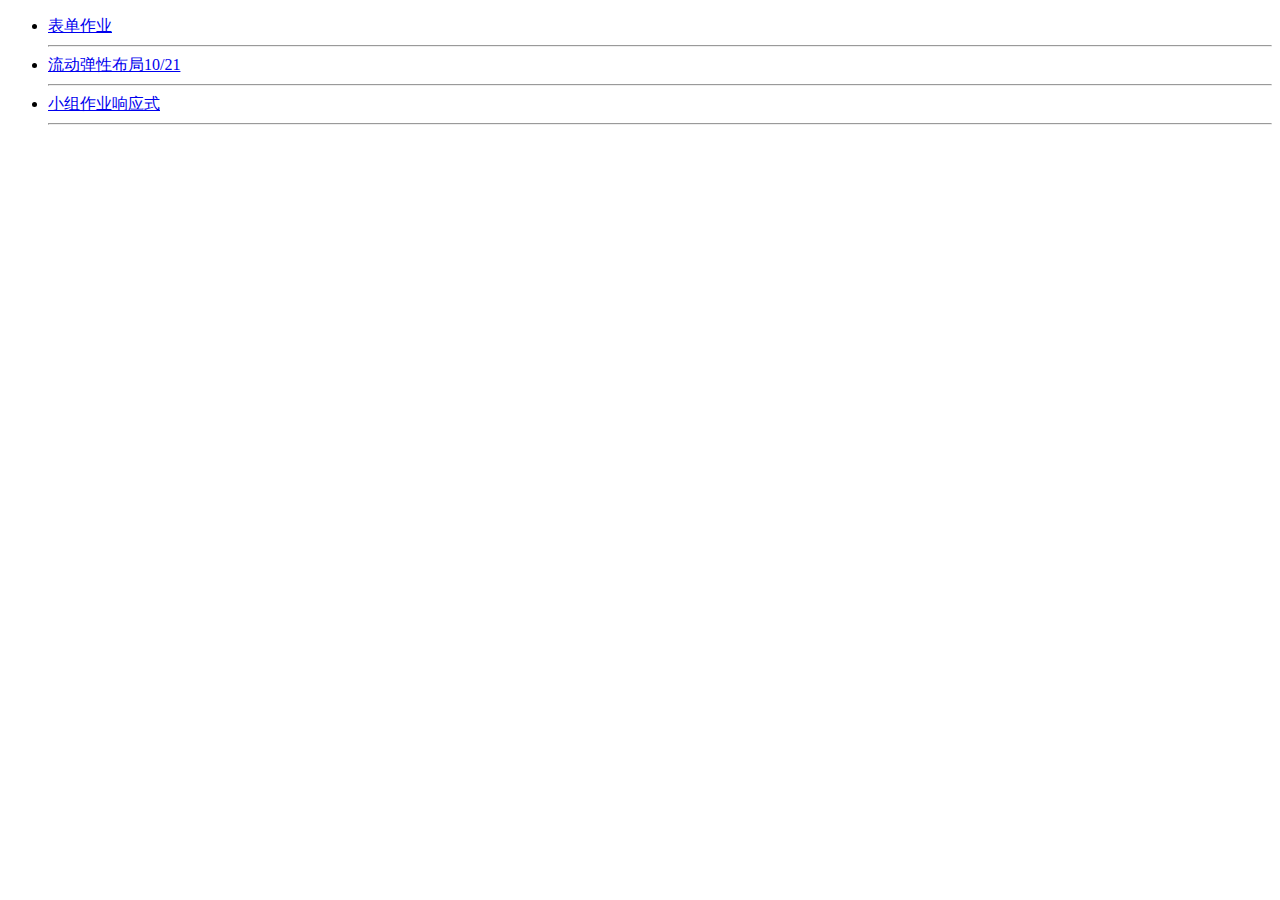
==== index.html @ d4155e3d "Update index.html" ====
<!DOCTYPE html>
<html >
<head>
    <meta charset="UTF-8">
    <meta name="viewport" content="width=device-width, initial-scale=1.0">
    <meta http-equiv="X-UA-Compatible" content="ie=edge">
    <title>Document</title>
</head>
<body>
    
    <ul>
       <li><a href="wsb/index1.html">表单作业</a></li> <hr>
       <li><a href="ADD/流动布局.html">流动弹性布局10/21</a></li><hr>
       <li><a href="ABB/new.html">小组作业响应式</a> </li><hr>
               
    </ul>
</body>
</html>
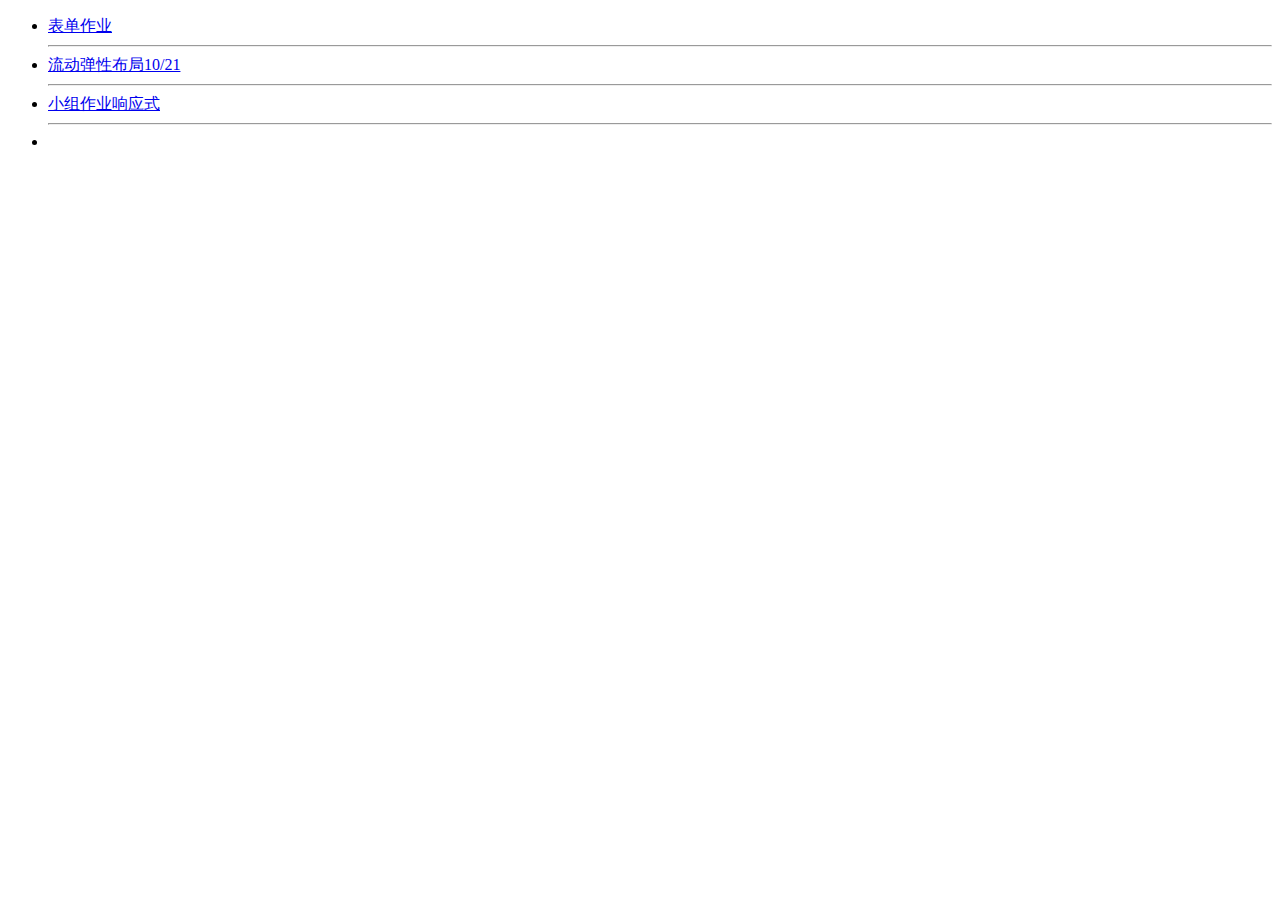
==== commit bc61f58a: "00" ====
--- a/index.html
+++ b/index.html
@@ -11,7 +11,8 @@
     <ul>
        <li><a href="wsb/index1.html">表单作业</a></li> <hr>
        <li><a href="ADD/流动布局.html">流动弹性布局10/21</a></li><hr>
-       <li><a href="ABB/new.html">小组作业响应式</a> </li><hr>
+       <li><a href="ABB/new.html">小组作业响应式</a></li><hr>
+       <li><a href="HM/HM.html"></a></li><br>
                
     </ul>
 </body>
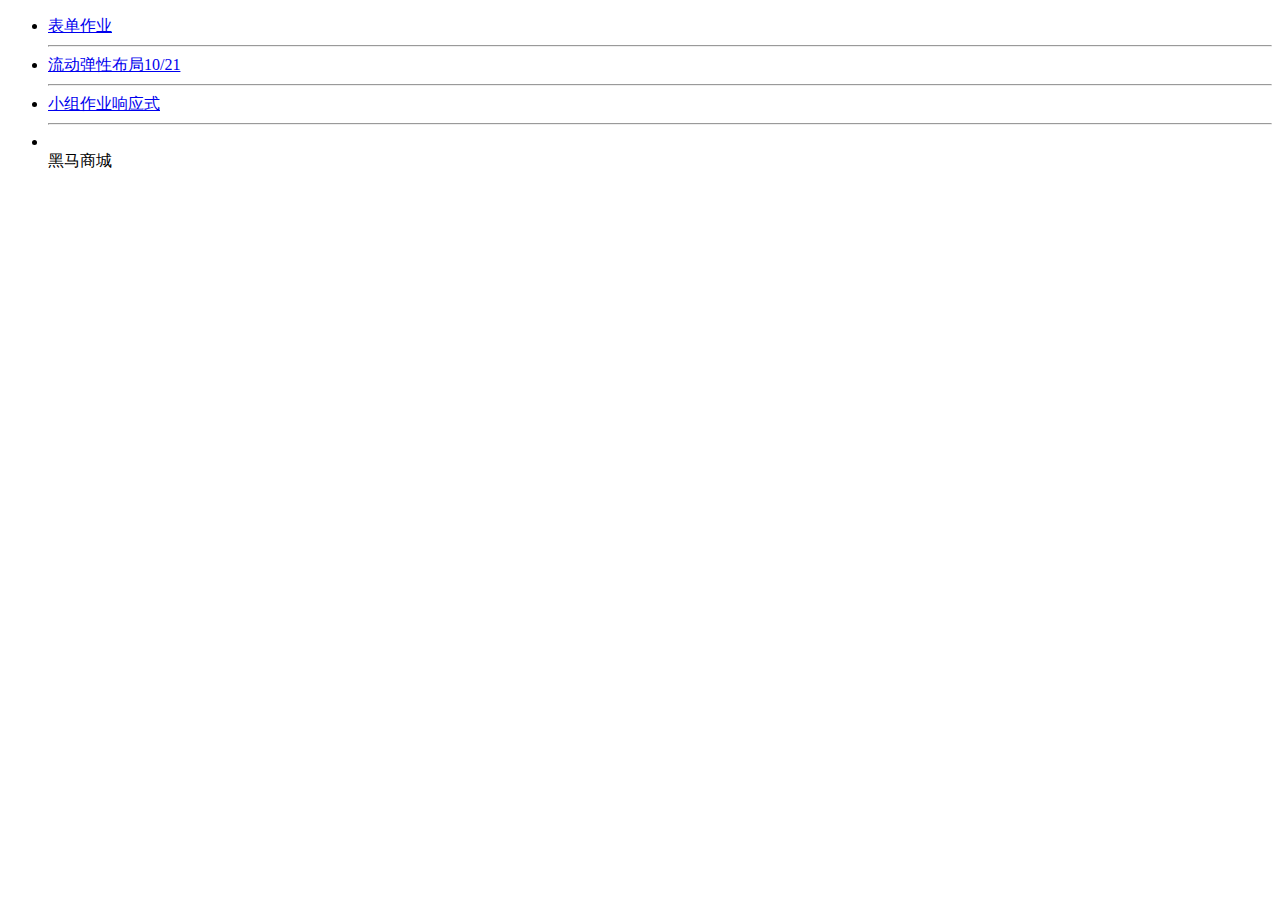
==== commit a8ae95f7: "Update index.html" ====
--- a/index.html
+++ b/index.html
@@ -12,7 +12,7 @@
        <li><a href="wsb/index1.html">表单作业</a></li> <hr>
        <li><a href="ADD/流动布局.html">流动弹性布局10/21</a></li><hr>
        <li><a href="ABB/new.html">小组作业响应式</a></li><hr>
-       <li><a href="HM/HM.html"></a></li><br>
+       <li><a href="HM/HM.html"></a></li>黑马商城<br>
                
     </ul>
 </body>
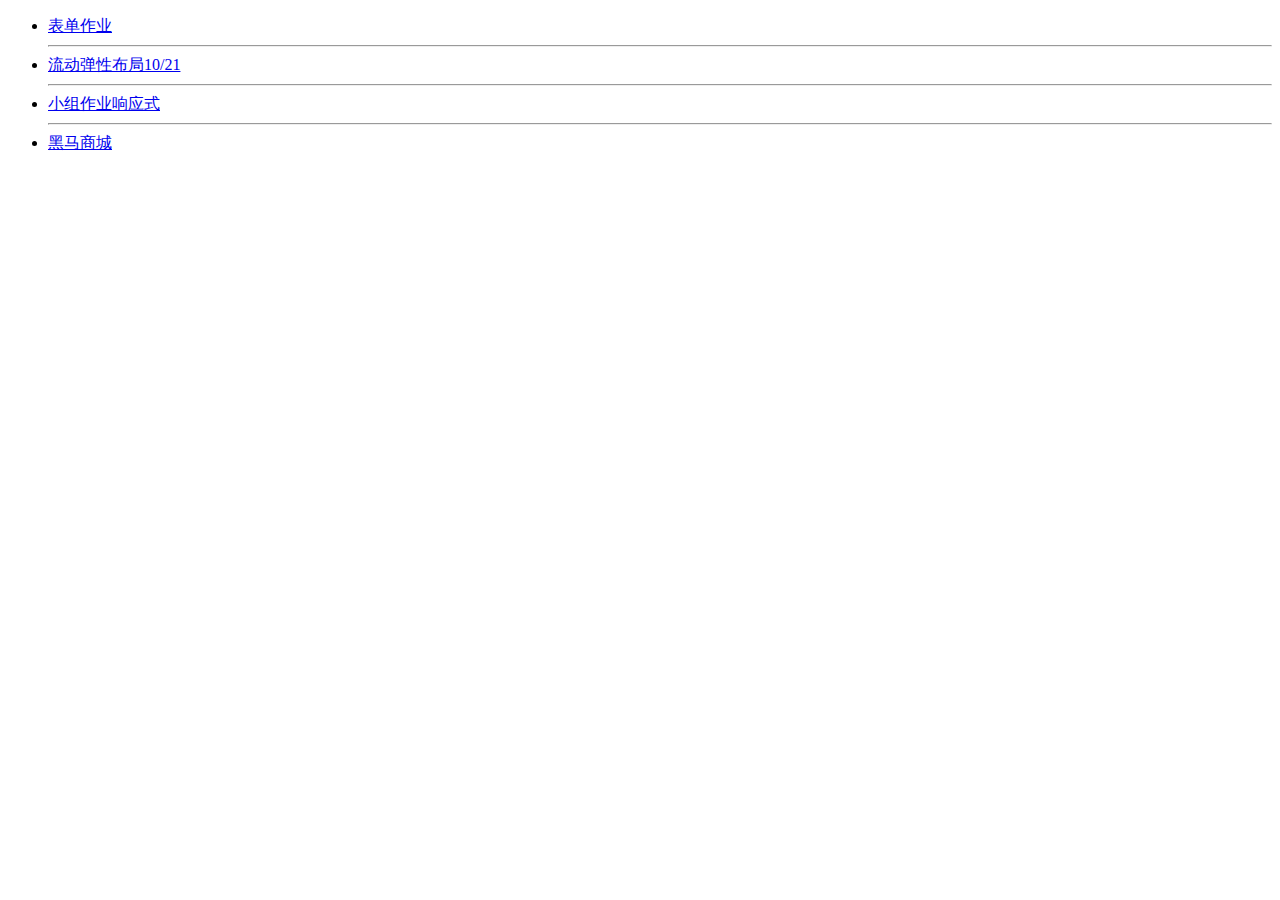
==== commit 0cf1a6f0: "Update index.html" ====
--- a/index.html
+++ b/index.html
@@ -12,7 +12,7 @@
        <li><a href="wsb/index1.html">表单作业</a></li> <hr>
        <li><a href="ADD/流动布局.html">流动弹性布局10/21</a></li><hr>
        <li><a href="ABB/new.html">小组作业响应式</a></li><hr>
-       <li><a href="HM/HM.html"></a></li>黑马商城<br>
+       <li><a href="HM/HM.html">黑马商城</a></li>
                
     </ul>
 </body>
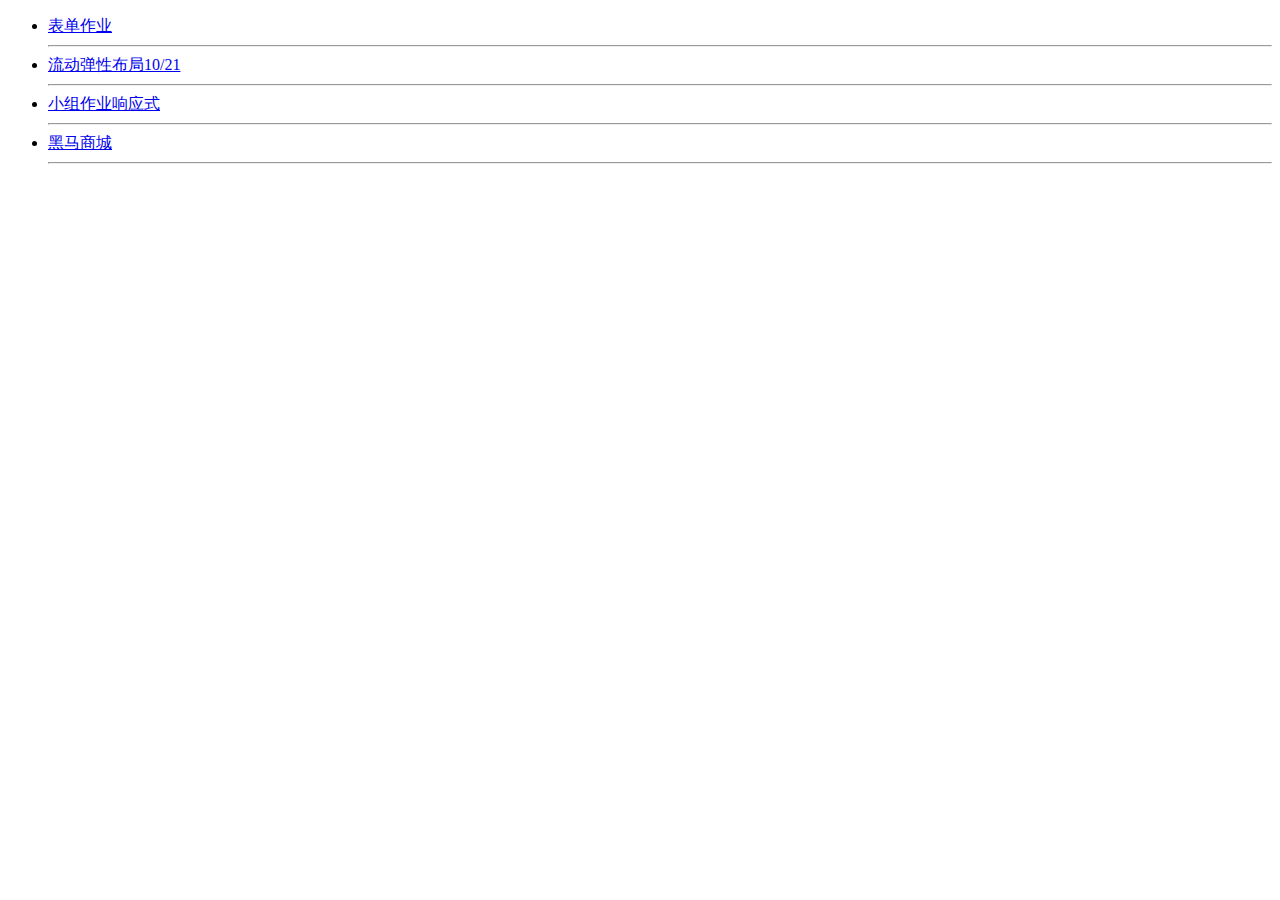
==== commit 95114580: "Update index.html" ====
--- a/index.html
+++ b/index.html
@@ -12,7 +12,7 @@
        <li><a href="wsb/index1.html">表单作业</a></li> <hr>
        <li><a href="ADD/流动布局.html">流动弹性布局10/21</a></li><hr>
        <li><a href="ABB/new.html">小组作业响应式</a></li><hr>
-       <li><a href="HM/HM.html">黑马商城</a></li>
+       <li><a href="HM/HM.html">黑马商城</a></li><hr>
                
     </ul>
 </body>
